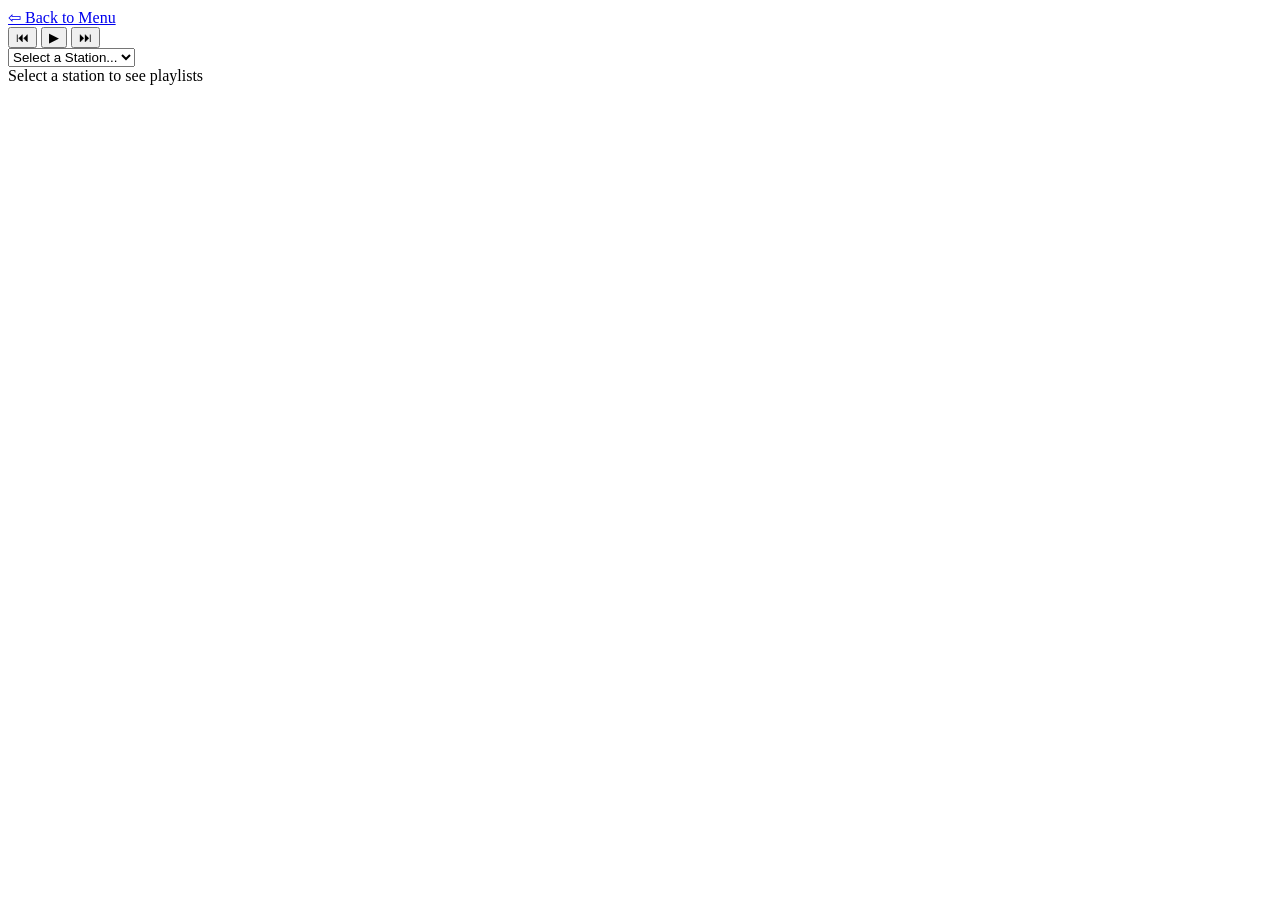
==== musicplayer/index.html @ d2e6a38f "Create index.html" ====
<!DOCTYPE html>
<html lang="en">
<head>
  <meta charset="UTF-8">
  <meta name="viewport" content="width=device-width, initial-scale=1.0, maximum-scale=1.0, user-scalable=no">
  <title>Retrowave Player</title>
  <link rel="stylesheet" href="style.css?v=3">
</head>
<body>
  
  <div class="stars"></div>
  <div class="twinkling"></div>

  <div class="main-window glass">
    
    <header class="app-header">
      <a href="../../menu.html" class="back-btn">⇦ Back to Menu</a>
    </header>

    <div class="video-section">
      <div class="pulse-wrapper">
        <div id="player"></div> 
      </div>
    </div>

    <div class="controls-section glass-inset">
      <button id="prev-btn" class="ctrl-btn" title="Previous Track">⏮</button>
      <button id="play-btn" class="ctrl-btn main-ctrl" title="Play">▶</button>
      <button id="pause-btn" class="ctrl-btn main-ctrl" title="Pause" style="display:none;">⏸</button>
      <button id="next-btn" class="ctrl-btn" title="Next Track">⏭</button>
    </div>

    <div class="selector-section">
      <div class="custom-select-wrapper">
        <select id="station-select" class="glass-input">
          <option value="" disabled selected>Select a Station...</option>
        </select>
      </div>
    </div>

    <main id="playlist-container" class="playlist-section">
      <div class="empty-state">Select a station to see playlists</div>
    </main>

  </div>

  <script src="https://www.youtube.com/iframe_api"></script>
  <script src="app.js?v=3"></script>
</body>
</html>
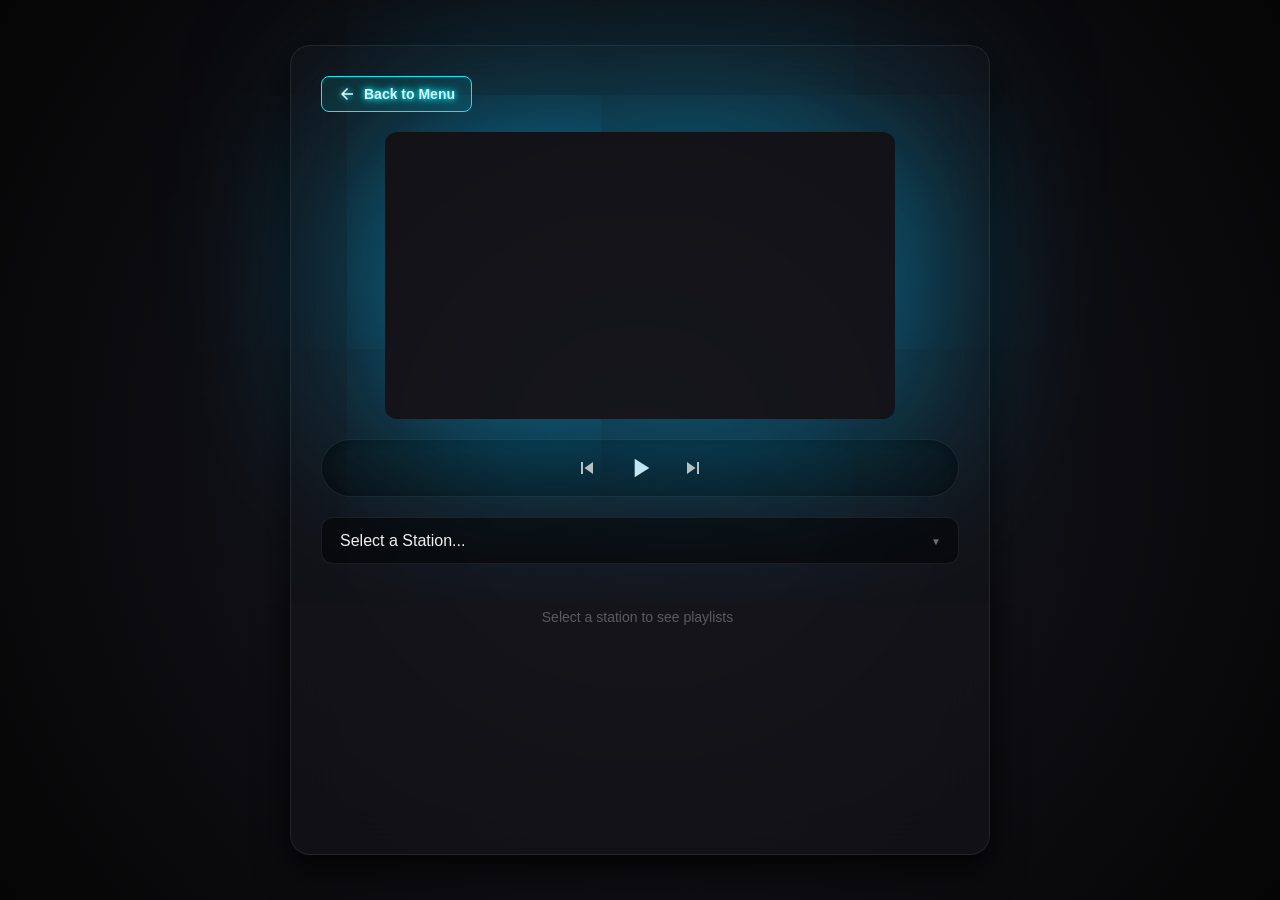
==== commit 75dea03e: "Update index.html" ====
--- a/musicplayer/index.html
+++ b/musicplayer/index.html
@@ -4,17 +4,17 @@
   <meta charset="UTF-8">
   <meta name="viewport" content="width=device-width, initial-scale=1.0, maximum-scale=1.0, user-scalable=no">
   <title>Retrowave Player</title>
-  <link rel="stylesheet" href="style.css?v=3">
+  <link rel="stylesheet" href="style.css?v=5">
 </head>
 <body>
-  
-  <div class="stars"></div>
-  <div class="twinkling"></div>
 
   <div class="main-window glass">
     
     <header class="app-header">
-      <a href="../../menu.html" class="back-btn">⇦ Back to Menu</a>
+      <a href="../../menu.html" class="back-btn">
+        <svg viewBox="0 0 24 24" class="icon-sm"><path d="M20 11H7.83l5.59-5.59L12 4l-8 8 8 8 1.41-1.41L7.83 13H20v-2z"/></svg> 
+        Back to Menu
+      </a>
     </header>
 
     <div class="video-section">
@@ -24,10 +24,21 @@
     </div>
 
     <div class="controls-section glass-inset">
-      <button id="prev-btn" class="ctrl-btn" title="Previous Track">⏮</button>
-      <button id="play-btn" class="ctrl-btn main-ctrl" title="Play">▶</button>
-      <button id="pause-btn" class="ctrl-btn main-ctrl" title="Pause" style="display:none;">⏸</button>
-      <button id="next-btn" class="ctrl-btn" title="Next Track">⏭</button>
+      <button id="prev-btn" class="ctrl-btn" title="Previous Track">
+        <svg viewBox="0 0 24 24" class="icon"><path d="M6 6h2v12H6zm3.5 6l8.5 6V6z"/></svg>
+      </button>
+      
+      <button id="play-btn" class="ctrl-btn main-ctrl" title="Play">
+        <svg viewBox="0 0 24 24" class="icon-lg"><path d="M8 5v14l11-7z"/></svg>
+      </button>
+      
+      <button id="pause-btn" class="ctrl-btn main-ctrl" title="Pause" style="display:none;">
+        <svg viewBox="0 0 24 24" class="icon-lg"><path d="M6 19h4V5H6v14zm8-14v14h4V5h-4z"/></svg>
+      </button>
+      
+      <button id="next-btn" class="ctrl-btn" title="Next Track">
+        <svg viewBox="0 0 24 24" class="icon"><path d="M6 18l8.5-6L6 6v12zM16 6v12h2V6h-2z"/></svg>
+      </button>
     </div>
 
     <div class="selector-section">
@@ -45,6 +56,6 @@
   </div>
 
   <script src="https://www.youtube.com/iframe_api"></script>
-  <script src="app.js?v=3"></script>
+  <script src="app.js?v=5"></script>
 </body>
 </html>
--- a/musicplayer/style.css
+++ b/musicplayer/style.css
@@ -0,0 +1,271 @@
+:root {
+  --main-bg: #09090b; 
+  --text-color: #f1f1f1;
+  --glass-bg: rgba(20, 20, 25, 0.6); 
+  --glass-border: rgba(255, 255, 255, 0.08);
+  --highlight: #ffffff;
+  
+  /* Default glow color (Light Blue) */
+  --active-glow: rgba(0, 191, 255, 0.66); 
+}
+
+* {
+  box-sizing: border-box;
+  margin: 0;
+  padding: 0;
+  font-family: 'Segoe UI', Roboto, Helvetica, Arial, sans-serif;
+  -webkit-tap-highlight-color: transparent;
+}
+
+body {
+  background-color: var(--main-bg);
+  background: radial-gradient(circle at center, #1a1a24 0%, #050505 100%);
+  color: var(--text-color);
+  height: 100vh; 
+  height: 100dvh;
+  width: 100vw;
+  display: flex;
+  justify-content: center;
+  align-items: center;
+  overflow: hidden; 
+}
+
+/* --- DARK FROSTED GLASS WINDOW --- */
+.glass {
+  background: var(--glass-bg);
+  backdrop-filter: blur(25px);
+  -webkit-backdrop-filter: blur(25px);
+  border: 1px solid var(--glass-border);
+  border-radius: 20px;
+  box-shadow: 0 15px 35px rgba(0, 0, 0, 0.8);
+}
+
+.main-window {
+  width: 95%; 
+  max-width: 450px; 
+  height: 96dvh; 
+  display: flex;
+  flex-direction: column;
+  padding: 20px;
+  z-index: 10;
+}
+
+/* --- ANIMATED NEON HEADER BUTTON --- */
+.app-header {
+  flex-shrink: 0;
+  margin-bottom: 20px;
+  display: flex;
+  justify-content: flex-start;
+}
+
+.back-btn {
+  position: relative;
+  color: #fff;
+  text-decoration: none;
+  font-size: 14px;
+  font-weight: 600;
+  display: inline-flex;
+  align-items: center;
+  gap: 8px;
+  padding: 8px 16px;
+  background: rgba(0, 243, 255, 0.1);
+  border: 1px solid #00f3ff;
+  border-radius: 8px;
+  text-shadow: 0 0 5px #00f3ff, 0 0 10px #00f3ff;
+  overflow: hidden;
+  animation: neon-pulse 2s infinite alternate;
+  transition: transform 0.2s;
+}
+
+.back-btn:active {
+  transform: scale(0.95);
+}
+
+.back-btn svg {
+  filter: drop-shadow(0 0 3px #00f3ff);
+}
+
+/* The Sheen Effect */
+.back-btn::before {
+  content: '';
+  position: absolute;
+  top: 0;
+  left: -100%;
+  width: 50%;
+  height: 100%;
+  background: linear-gradient(to right, rgba(255,255,255,0) 0%, rgba(255,255,255,0.8) 50%, rgba(255,255,255,0) 100%);
+  transform: skewX(-25deg);
+  animation: sheen-sweep 4s infinite;
+}
+
+@keyframes neon-pulse {
+  0% { box-shadow: 0 0 5px rgba(0,243,255,0.4), inset 0 0 5px rgba(0,243,255,0.4); }
+  100% { box-shadow: 0 0 15px rgba(0,243,255,0.8), inset 0 0 10px rgba(0,243,255,0.6); }
+}
+
+@keyframes sheen-sweep {
+  0% { left: -100%; }
+  20% { left: 200%; }
+  100% { left: 200%; } /* Pauses the sheen before sweeping again */
+}
+
+/* SVG Icon Sizing */
+.icon-sm { width: 18px; height: 18px; fill: currentColor; }
+.icon { width: 24px; height: 24px; fill: currentColor; }
+.icon-lg { width: 32px; height: 32px; fill: currentColor; }
+
+/* --- 1. VIDEO & DYNAMIC GLOW --- */
+.video-section {
+  flex-shrink: 0;
+  width: 100%;
+  display: flex;
+  justify-content: center;
+  margin-bottom: 20px;
+}
+
+.pulse-wrapper {
+  width: 100%;
+  aspect-ratio: 16 / 9;
+  border-radius: 12px;
+  position: relative;
+  overflow: hidden;
+  -webkit-box-shadow: 0px 0px 191px 5px var(--active-glow);
+  -moz-box-shadow: 0px 0px 191px 5px var(--active-glow);
+  box-shadow: 0px 0px 191px 5px var(--active-glow);
+  transition: box-shadow 0.8s ease-in-out; 
+}
+
+.pulse-wrapper iframe, #player {
+  width: 100%;
+  height: 100%;
+  border: none;
+  position: absolute;
+  top: 0;
+  left: 0;
+}
+
+/* --- 2. MEDIA BAR --- */
+.controls-section {
+  flex-shrink: 0;
+  display: flex;
+  justify-content: center;
+  align-items: center;
+  gap: 25px;
+  padding: 12px;
+  border-radius: 50px;
+  margin-bottom: 20px;
+}
+
+.glass-inset {
+  background: rgba(0,0,0,0.4);
+  border: 1px solid var(--glass-border);
+  box-shadow: inset 0 2px 10px rgba(0,0,0,0.5);
+}
+
+.ctrl-btn {
+  background: none;
+  border: none;
+  color: #fff;
+  cursor: pointer;
+  opacity: 0.7;
+  transition: all 0.2s;
+  display: flex;
+  align-items: center;
+  justify-content: center;
+}
+
+.ctrl-btn:hover { opacity: 1; transform: scale(1.1); }
+.ctrl-btn:active { transform: scale(0.95); }
+.main-ctrl { color: var(--text-color); opacity: 1; }
+
+/* --- 3. DROPDOWN --- */
+.selector-section {
+  flex-shrink: 0;
+  margin-bottom: 15px;
+}
+
+.glass-input {
+  width: 100%;
+  padding: 14px 18px;
+  border-radius: 12px;
+  background: rgba(0,0,0,0.5);
+  color: var(--text-color);
+  border: 1px solid var(--glass-border);
+  font-size: 16px;
+  outline: none;
+  appearance: none; 
+  cursor: pointer;
+  transition: border-color 0.3s;
+}
+.glass-input:focus { border-color: rgba(255,255,255,0.3); }
+
+.custom-select-wrapper { position: relative; }
+.custom-select-wrapper::after {
+  content: '▼';
+  font-size: 10px;
+  color: rgba(255,255,255,0.4);
+  position: absolute;
+  right: 18px;
+  top: 50%;
+  transform: translateY(-50%);
+  pointer-events: none;
+}
+
+.glass-input option { background: #111; color: #fff; }
+
+/* --- 4. PLAYLISTS (SCROLLABLE) --- */
+.playlist-section {
+  flex-grow: 1; 
+  overflow-y: auto; 
+  min-height: 0; 
+  padding-right: 5px; 
+}
+
+.playlist-section::-webkit-scrollbar { width: 4px; }
+.playlist-section::-webkit-scrollbar-track { background: transparent; }
+.playlist-section::-webkit-scrollbar-thumb { background: rgba(255,255,255,0.2); border-radius: 10px; }
+
+.empty-state {
+  text-align: center;
+  color: rgba(255,255,255,0.3);
+  font-size: 14px;
+  margin-top: 30px;
+}
+
+.playlist-btn {
+  width: 100%;
+  background: rgba(255, 255, 255, 0.03);
+  color: rgba(255, 255, 255, 0.8);
+  border: 1px solid transparent;
+  padding: 16px;
+  margin-bottom: 10px;
+  border-radius: 12px;
+  text-align: left;
+  cursor: pointer;
+  transition: all 0.2s ease;
+  font-size: 15px;
+}
+
+.playlist-btn:hover { 
+  background: rgba(255, 255, 255, 0.08); 
+}
+
+.playlist-btn.active {
+  background: rgba(255, 255, 255, 0.1);
+  border-color: rgba(255, 255, 255, 0.3);
+  color: #fff;
+  font-weight: 600;
+}
+
+/* --- DESKTOP OVERRIDE --- */
+@media (min-width: 768px) {
+  .main-window {
+    max-width: 700px; 
+    height: 90vh;
+    padding: 30px;
+  }
+  .video-section {
+    width: 80%;
+    margin: 0 auto 20px auto;
+  }
+}
